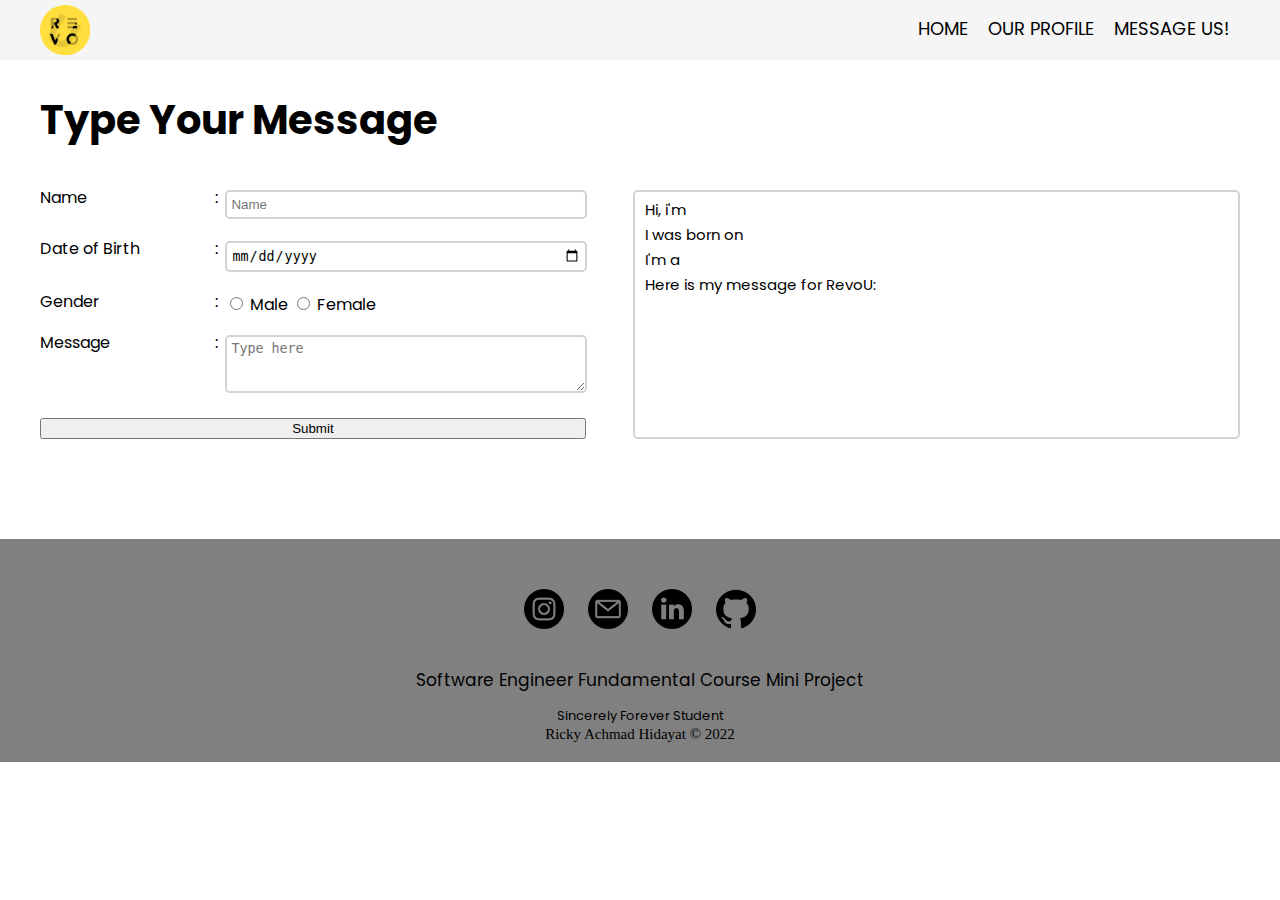
==== message.html @ 182c809c "add project" ====
<!DOCTYPE html>
<html lang="en">
    <head>
        <meta charset="UTF-8">
        <meta http-equiv="X-UA-Compatible" content="IE=edge">
        <meta name="viewport" content="width=device-width, initial-scale=1.0">
        <link rel="preconnect" href="https://fonts.googleapis.com">
        <link rel="preconnect" href="https://fonts.gstatic.com" crossorigin>
        <link href="https://fonts.googleapis.com/css2?family=Poppins:wght@400;700&display=swap" rel="stylesheet">
        <link rel="shortcut icon" type="image" href="assets/RevoU.png">
        <link rel="stylesheet" href="css/message.css">
        <title>RevoU SEFC Mini Project</title>
    </head>
    <body>
        <!--navbar-->
        <header style="background-color: whitesmoke">
            <div class="container">
                <nav class="navbar">
                    <img src="assets/RevoU.png"
                    class="logo"
                    width="50"
                    height="50"/>
                    <a href="index.html">HOME</a>
                    <a href="profile.html">OUR PROFILE</a>
                    <a href="message.html">MESSAGE US!</a>
                </nav>
            </div>
        </header>

        <!--main content-->
        <main>
            <!--message-->
            <section id="message">
                <div class="container">
                    <h1 class="form-title">Type Your Message</h1>

                    <div class="form">
                        <form class="form-input" name="form-input" onsubmit="return validateForm()">
                            <form action="">
                                <!--name-->
                                <div class="input-group">
                                    <label class="label">Name</label> : &ThinSpace;
                                    <div class="textbox">
                                        <input type="text" name="name" placeholder="Name">
                                    </div>
                                </div>
                                <!--dob-->
                                <div class="input-group">
                                    <label class="label">Date of Birth</label> : &ThinSpace;
                                    <div class="textbox">
                                        <input type="date" name="dob" id="">
                                    </div>
                                </div>
                                <!--gender-->
                                <div class="input-group">
                                    <label class="label">Gender</label> : &ThinSpace;
                                    <div class="textbox">
                                        <div>
                                            <input type="radio" id="male" name="gender" value="Male">
                                            <label class="label" for="male">Male</label>
                                            <input type="radio" id="female" name="gender" value="Female">
                                            <label class="label" for="female">Female</label>
                                        </div>
                                    </div>
                                </div>
                                <!--msg-->
                                <div class="input-group">
                                    <label class="label">Message</label>  : &ThinSpace;
                                    <div class="textbox">
                                        <textarea name="messages" id="" cols="30" rows="3" placeholder="Type here"></textarea>
                                    </div>
                                </div>
                                <input type="submit" value="Submit">
                            </form>

                            <script>
                                function validateForm() {
                                    var name = document.forms["form-input"]["name"].value;
                                    var dob = document.forms["form-input"]["dob"].value;
                                    var gender = document.forms["form-input"]["gender"].value;
                                    var messages = document.forms["form-input"]["messages"].value;

                                    document.getElementById("name-output").innerText = name;
                                    document.getElementById("dob-output").innerText = dob;
                                    document.getElementById("gender-output").innerText = gender;
                                    document.getElementById("messages-output").innerText = messages;
                                    return false;
                                }
                            </script>
                        </form>

                        <div class="form-output">
                            <div class="container">
                                <div class="form-content">
                                        <p class="content-para">Hi, i'm <span id="name-output"></span></p>
                                        <p class="content-para">I was born on <span id="dob-output"></span></p>
                                        <p class="content-para">I'm a <span id="gender-output"></span></p>
                                        <p class="content-para">Here is my message for RevoU: <span id="messages-output"></span></p>
                                    </div>
                                    
                                </div>
                            </div>
                        </div>
                    </div>
                </div>
            </section>
        </main>
    </body>
    
        <!--credbar-->
        <footer style="background-color: grey;">
            <div class="container">
                <nav class="credbar">
                    <div class="social">
                        <a href="https://www.instagram.com/rickyachmd/"><img src="assets/instagram.png" class="icons"></a>
                        <a href="mailto:rickyachmd2002@gmail.com"><img src="assets/email.png" class="icons"></a>
                        <a href="#"><img src="assets/linkedin.png" class="icons"></a>
                        <a href="https://github.com/rickyachmd"><img src="assets/github.png" class="icons"></a>
                    </div>
                    <div class="credit">
                        <h3 class="credit-title">Software Engineer Fundamental Course Mini Project</h3>
                        <p class="credit-subtitle">Sincerely Forever Student</p>
                        <p class="credit-builder">Ricky Achmad Hidayat &copy; 2022</p>
                    </div>
                </nav>
            </div>
        </footer>

</html>
---- css/message.css ----
/* http://meyerweb.com/eric/tools/css/reset/ 
   v2.0 | 20110126
   License: none (public domain)
*/

html, body, div, span, applet, object, iframe,
h1, h2, h3, h4, h5, h6, p, blockquote, pre,
a, abbr, acronym, address, big, cite, code,
del, dfn, em, img, ins, kbd, q, s, samp,
small, strike, strong, sub, sup, tt, var,
b, u, i, center,
dl, dt, dd, ol, ul, li,
fieldset, form, label, legend,
table, caption, tbody, tfoot, thead, tr, th, td,
article, aside, canvas, details, embed, 
figure, figcaption, footer, header, hgroup, 
menu, nav, output, ruby, section, summary,
time, mark, audio, video {
	margin: 0;
	padding: 0;
	border: 0;
	font-size: 100%;
	font: inherit;
	vertical-align: baseline;
}
/* HTML5 display-role reset for older browsers */
article, aside, details, figcaption, figure, 
footer, header, hgroup, menu, nav, section {
	display: block;
}
body {
	line-height: 1;
}
ol, ul {
	list-style: none;
}
blockquote, q {
	quotes: none;
}
blockquote:before, blockquote:after,
q:before, q:after {
	content: '';
	content: none;
}
table {
	border-collapse: collapse;
	border-spacing: 0;
}

.container {
	max-width: 1200px;
	width: 100%;
	margin: auto;
}

/* navbar */
header{
	position: fixed;
	top: 0;
	left: 0;
	right: 0;
}
.logo{
	margin-top: 5px;
	margin-bottom: 5px;
}
.navbar{
	display: flex;
	justify-content: flex-end;
}
.navbar a{
	margin-top: 5px;
	padding-left: 10px;
	padding-right: 10px;
	padding-top: 15px;
	text-align: center;
	color: black;
	font-size: 18px;
	font-family: 'Poppins', sans-serif;
	text-decoration: none;
	display: flex;
}
.navbar a:hover{
	margin-bottom: 5px;
	background: #ffde3d;
	color: black;
}
.logo{
	margin-right: auto;
}

/* profile */
#profile{
    margin-top: 100px;
}
.profile{
    display: flex;
    flex-direction: column;
    align-items: center;
}
.profile-name{
    font-family: 'Poppins', sans-serif;
	font-size: 40px;
	font-weight: 700;
}
.profile-desc{
    font-family: 'Poppins', sans-serif;
	font-size: 20px;
	margin-top: 20px;
    margin-bottom: 20px;
}
.profile-img{
    width: 800px;
    margin-bottom: 70px;
}

/* form */
#message{
	margin-top: 100px;
    margin-bottom: 100px;
}
.form-title{
    font-family: 'Poppins', sans-serif;
	font-size: 40px;
	font-weight: 700;
    margin-bottom: 50px;
}
.form{
	display: flex;
}
.form-input{
	width: 50%;
}
.form-output{
	width: 50%;
	border: 2px solid lightgray;
	border-radius: .3rem;
	padding: .3rem;
}
/* input */
.input-group {
    font-family: 'Poppins', sans-serif;
    display: flex;
    margin-bottom: 22px;
    width: 90%;
}
.label {
	flex: 1;
}

.textbox {
	flex: 2;
}

input[type="submit"] {
	width: 92%;
}

/* styling textbox */
input[type="text"], input[type="date"], textarea {
	width: 100%;
	border: 2px solid lightgray;
	border-radius: .3rem;
	padding: .3rem;
}
/* output */
.form-content{
	font-family: 'Poppins', sans-serif;
	font-size: 15px;
}
.content-para{
	padding: 5px;
}

/* credbar */
#credbar{
	display: flex;
}
.social{
	text-align: center;
}
.icons{
	margin-top: 50px;
	margin-bottom: 40px;
	padding-left: 10px;
	padding-right: 10px;
	width: 40px;
	height: 40px;
}
.credit{
	text-align: center;
	font-family: 'Poppins', sans-serif;
}
.credit-title{
	font-size: 17px;
}
.credit-subtitle{
	padding-top: 20px;
	font-size: 13px;
}
.credit-builder{
	padding-top: 5px;
	padding-bottom: 20px;
	font-size: 15px;
	font-family: 'Times New Roman', Times, serif;
}
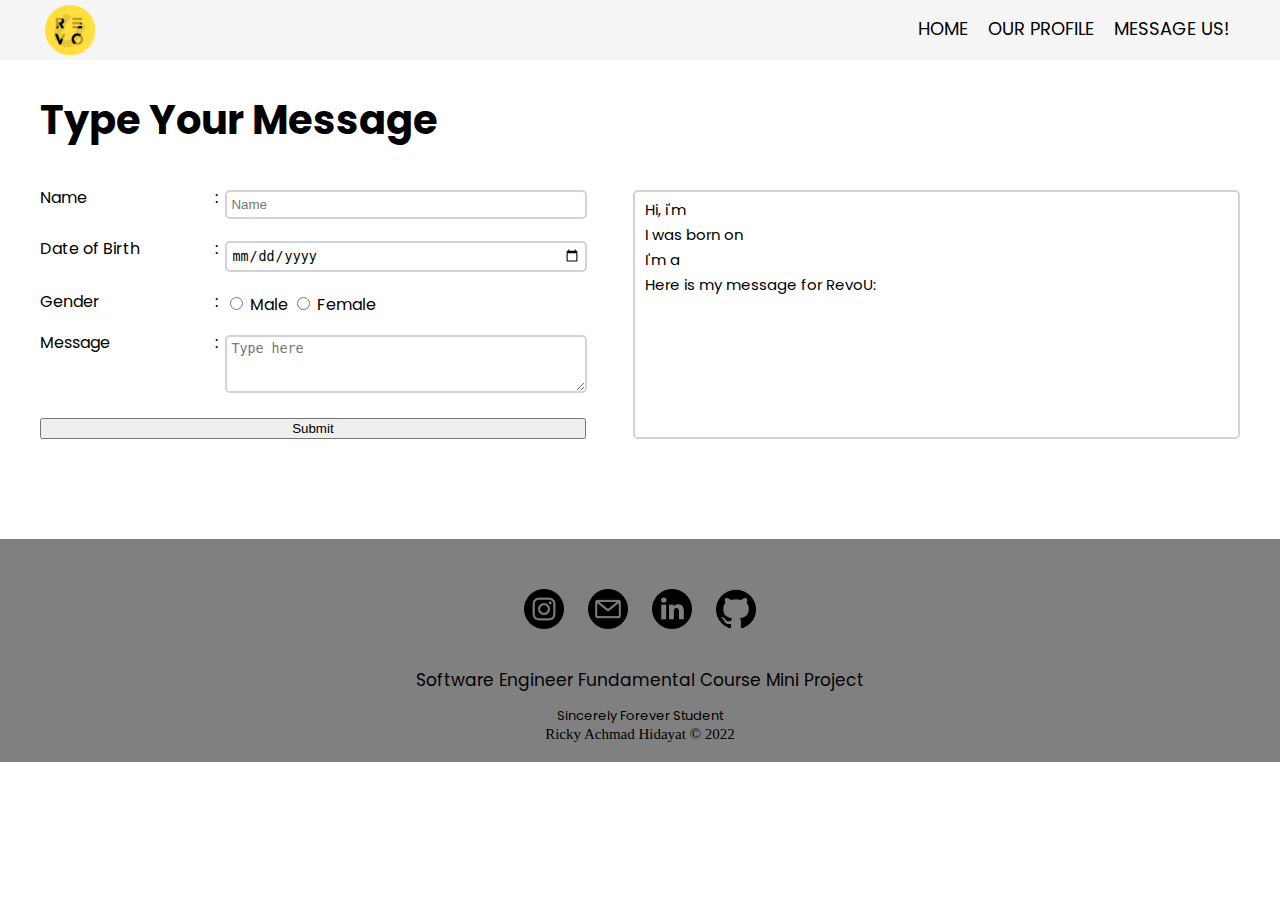
==== commit c61cd452: "change navbar style" ====
--- a/message.html
+++ b/message.html
@@ -16,10 +16,7 @@
         <header style="background-color: whitesmoke">
             <div class="container">
                 <nav class="navbar">
-                    <img src="assets/RevoU.png"
-                    class="logo"
-                    width="50"
-                    height="50"/>
+                    <img src="assets/RevoU.png" class="logo">
                     <a href="index.html">HOME</a>
                     <a href="profile.html">OUR PROFILE</a>
                     <a href="message.html">MESSAGE US!</a>
--- a/css/message.css
+++ b/css/message.css
@@ -61,8 +61,9 @@
 	right: 0;
 }
 .logo{
-	margin-top: 5px;
-	margin-bottom: 5px;
+	margin: 5px 0px 5px 5px;
+	margin-right: auto;
+	width: 50px;
 }
 .navbar{
 	display: flex;
@@ -70,9 +71,7 @@
 }
 .navbar a{
 	margin-top: 5px;
-	padding-left: 10px;
-	padding-right: 10px;
-	padding-top: 15px;
+	padding: 15px 10px 0px 10px;
 	text-align: center;
 	color: black;
 	font-size: 18px;
@@ -84,9 +83,6 @@
 	margin-bottom: 5px;
 	background: #ffde3d;
 	color: black;
-}
-.logo{
-	margin-right: auto;
 }
 
 /* profile */
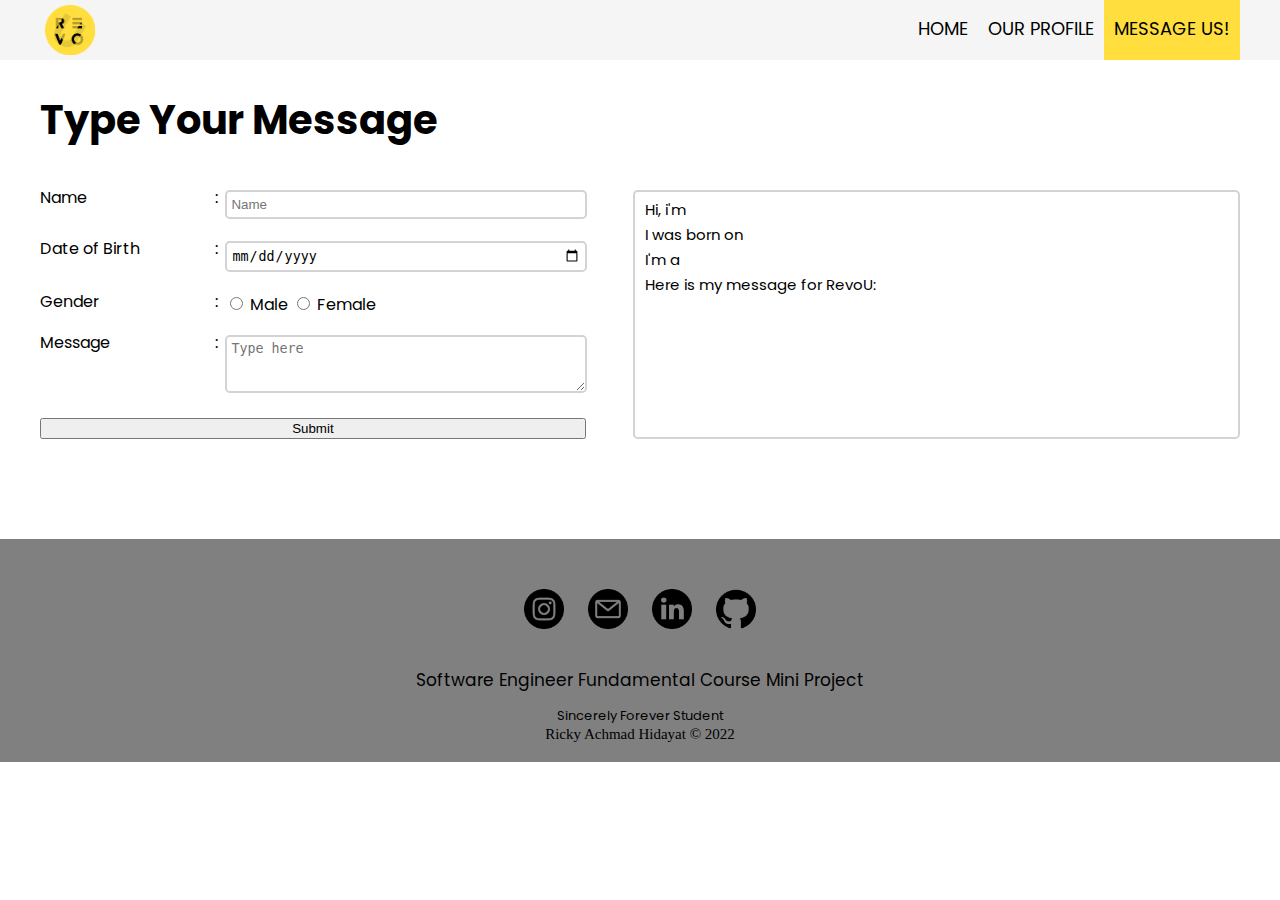
==== commit f66fd35a: "add navbar active hover" ====
--- a/message.html
+++ b/message.html
@@ -19,7 +19,7 @@
                     <img src="assets/RevoU.png" class="logo">
                     <a href="index.html">HOME</a>
                     <a href="profile.html">OUR PROFILE</a>
-                    <a href="message.html">MESSAGE US!</a>
+                    <a class="active" href="message.html">MESSAGE US!</a>
                 </nav>
             </div>
         </header>
--- a/css/message.css
+++ b/css/message.css
@@ -70,19 +70,18 @@
 	justify-content: flex-end;
 }
 .navbar a{
-	margin-top: 5px;
-	padding: 15px 10px 0px 10px;
+	padding: 20px 10px 0px 10px;
 	text-align: center;
 	color: black;
 	font-size: 18px;
 	font-family: 'Poppins', sans-serif;
 	text-decoration: none;
-	display: flex;
-}
-.navbar a:hover{
-	margin-bottom: 5px;
+	text-transform: uppercase;
+	display: flex;
+}
+.navbar a.active, .navbar a:hover{
 	background: #ffde3d;
-	color: black;
+	transition: .5s;
 }
 
 /* profile */
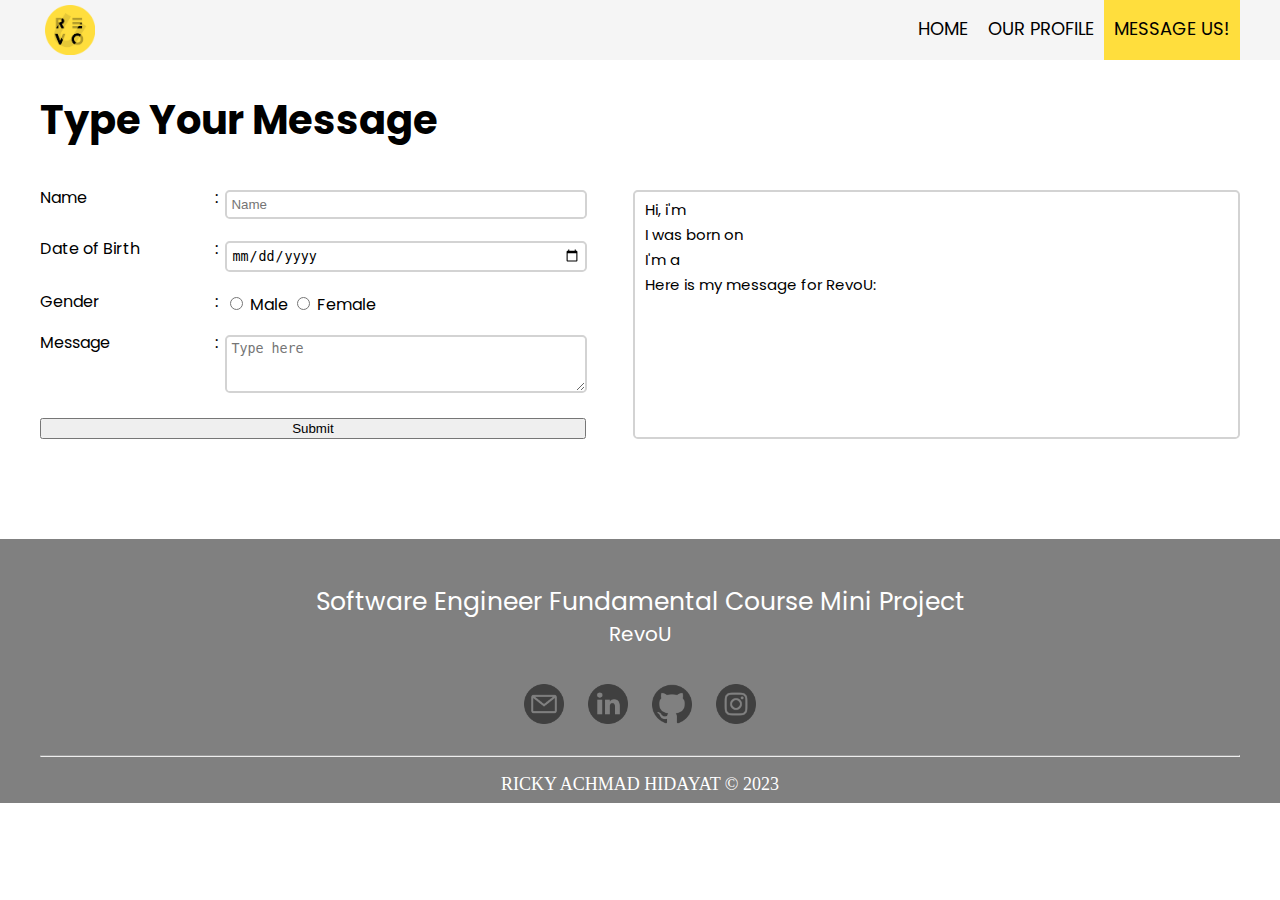
==== commit fae3cad3: "edit footer" ====
--- a/message.html
+++ b/message.html
@@ -102,25 +102,26 @@
                 </div>
             </section>
         </main>
-    </body>
-    
+
         <!--credbar-->
         <footer style="background-color: grey;">
             <div class="container">
                 <nav class="credbar">
-                    <div class="social">
-                        <a href="https://www.instagram.com/rickyachmd/"><img src="assets/instagram.png" class="icons"></a>
-                        <a href="mailto:rickyachmd2002@gmail.com"><img src="assets/email.png" class="icons"></a>
-                        <a href="#"><img src="assets/linkedin.png" class="icons"></a>
-                        <a href="https://github.com/rickyachmd"><img src="assets/github.png" class="icons"></a>
-                    </div>
                     <div class="credit">
                         <h3 class="credit-title">Software Engineer Fundamental Course Mini Project</h3>
-                        <p class="credit-subtitle">Sincerely Forever Student</p>
-                        <p class="credit-builder">Ricky Achmad Hidayat &copy; 2022</p>
+                        <p class="credit-subtitle">RevoU</p>
+                        <div class="social">
+                            <a href="mailto:rickyachmd2002@gmail.com"><img src="assets/email.png" class="icons"></a>
+                            <a href="https://www.linkedin.com/in/rickyachmd/"><img src="assets/linkedin.png" class="icons"></a>
+                            <a href="https://github.com/rickyachmd"><img src="assets/github.png" class="icons"></a>
+                            <a href="https://www.instagram.com/rickyachmd/"><img src="assets/instagram.png" class="icons"></a>
+                        </div>
+                        <hr>
+                        <p class="credit-builder">RICKY ACHMAD HIDAYAT &copy; 2023</p>
                     </div>
                 </nav>
             </div>
         </footer>
+    </body>
 
 </html>--- a/css/message.css
+++ b/css/message.css
@@ -174,28 +174,37 @@
 .social{
 	text-align: center;
 }
+.social a{
+	display: contents;
+}
 .icons{
-	margin-top: 50px;
-	margin-bottom: 40px;
+	opacity: 50%;
+	margin-top: 40px;
+	margin-bottom: 20px;
 	padding-left: 10px;
 	padding-right: 10px;
 	width: 40px;
 	height: 40px;
 }
+.icons:hover{
+	opacity: 70%;
+}
 .credit{
 	text-align: center;
 	font-family: 'Poppins', sans-serif;
+	color: white;
 }
 .credit-title{
-	font-size: 17px;
+	padding-top: 50px;
+	font-size: 25px;
 }
 .credit-subtitle{
-	padding-top: 20px;
-	font-size: 13px;
+	padding-top: 10px;
+	font-size: 20px;
 }
 .credit-builder{
-	padding-top: 5px;
-	padding-bottom: 20px;
-	font-size: 15px;
+	padding-top: 10px;
+	padding-bottom: 10px;
+	font-size: 18px;
 	font-family: 'Times New Roman', Times, serif;
 }